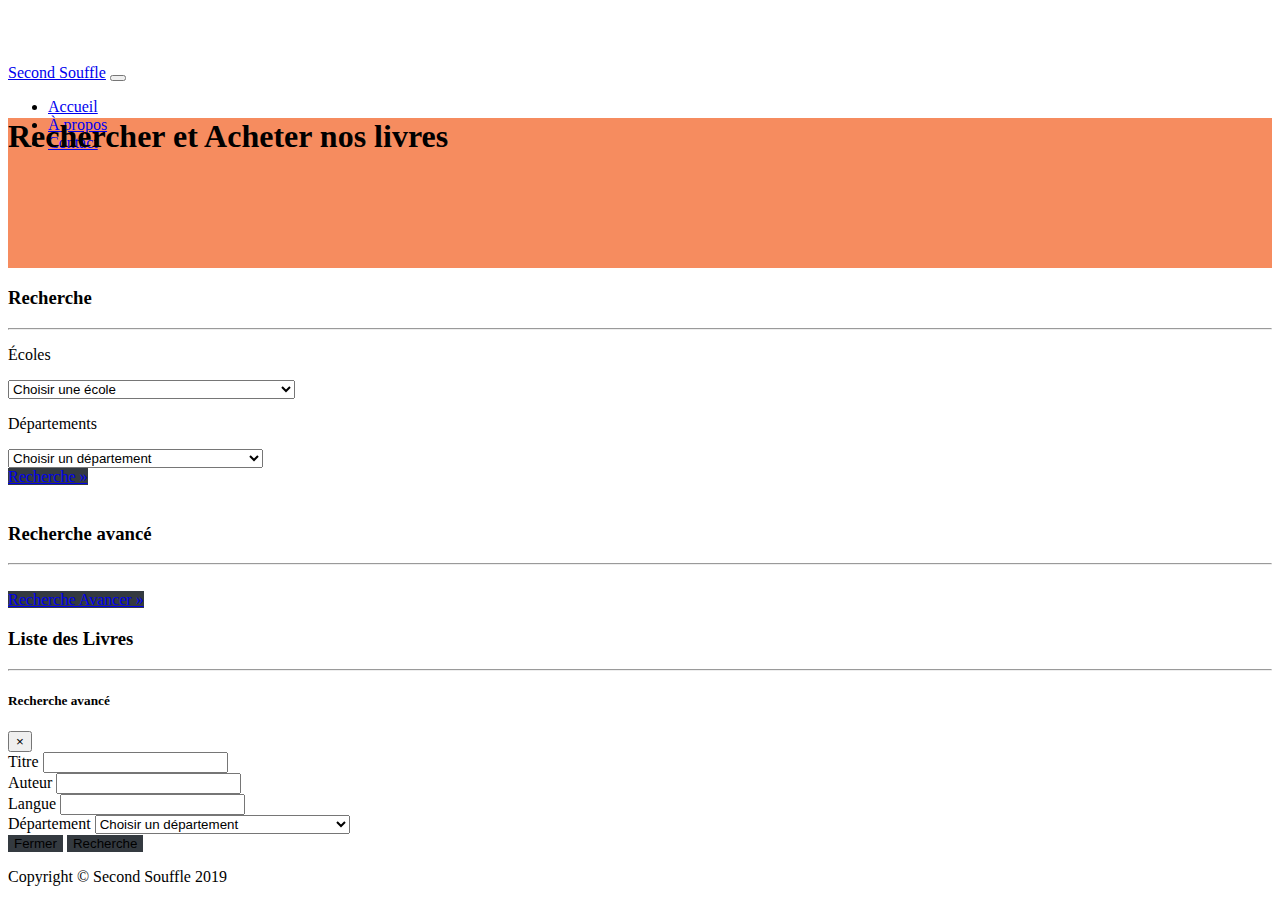
==== acheter.html @ 66da5c2d "update 2" ====
<!DOCTYPE html>
<html lang="en">

<head>

  <meta charset="utf-8">
  <meta http-equiv="Content-Type" content="text/html; charset=UTF-8" />

  <meta name="viewport" content="width=device-width, initial-scale=1, shrink-to-fit=no">
  <meta name="description" content="Projet final">
  <meta name="author" content="Francis Morissette">

  <title>Second Souffle</title>

  <!-- Bootstrap CSS -->
  <link href="vendor/bootstrap/css/bootstrap.min.css" rel="stylesheet">

  <!-- Notre CSS -->
  <link href="css/style.css" rel="stylesheet">

</head>

<body>

  <!-- Navigation -->
  <nav class="navbar navbar-expand-lg navbar-dark bg-dark fixed-top">
    <div class="container">
      <a class="navbar-brand" href="index.html">Second Souffle</a>
      <button class="navbar-toggler" type="button" data-toggle="collapse" data-target="#navbarResponsive" aria-controls="navbarResponsive" aria-expanded="false" aria-label="Toggle navigation">
        <span class="navbar-toggler-icon"></span>
      </button>
      <div class="collapse navbar-collapse" id="navbarResponsive">
        <ul class="navbar-nav ml-auto">
          <li class="nav-item">
            <a class="nav-link" href="#">Accueil</a>
          </li>
          <li class="nav-item">
            <a class="nav-link" href="#">À propos</a>
          </li>
          <li class="nav-item">
            <a class="nav-link" href="#">Contact</a>
          </li>
        </ul>
      </div>
    </div>
  </nav>

  <!-- Header -->
  <header class="py-5 mb-5 headerAcheter">
    <div class="container h-100 topbanner">
      <div class="row h-100 align-items-center">
        <div class="col-lg-12 titreAcheter">
          <h1 class="display-4 text-white mt-5 mb-2">Rechercher et Acheter nos livres</h1>
          <!-- <p class="lead mb-5 text-white-50">La place pour trouver et donner une deuxième vie aux livres d'école.</p> -->
        </div>
      </div>
    </div>
  </header>

  <!-- Page Content -->
  <div class="container">

    <div class="row">
      <div class="col-md-3 mb-5">
        <h3>Recherche</h3>
        <hr>
        <div class="col-sm-13 mb-5">
          <div class="form-group">
            <p>Écoles</p>
            <select class="form-control" name="ecole" id="ecole">
              <option selected disabled hidden>Choisir une école</option>
              <option>Collège Ahuntsic</option>
              <option>Cégep André-Laurendeau</option>
              <option>Collège de Bois-de-Boulogne</option>
              <option>Collège de Maisonneuve</option>
              <option>Cégep de Saint-Laurent</option>
              <option>Cégep du Vieux Montréal</option>
              <option>Cégep Marie-Victorin</option>
              <option>Collège Gérald-Godin</option>
              <option>Institut de tourisme et d'hôtellerie du Québec</option>
              <option>Dawson College</option>
              <option>John Abbott College</option>
              <option>Vanier College</option>
              <option>Collège André-Grasset</option>
              <option>Collège de photographie Marsan</option>
              <option>Collège Jean-de-Brébeuf</option>
              <option>Collège LaSalle</option>
              <option>Collège international des Marcellines</option>
              <option>Marianopolis College</option>
              <option>Collège international Marie-de-France</option>
              <option>Collège Stanislas</option>
              <option>Collège Sainte-Anne</option>
              <option>Collège Canada</option>
              <option>Autre</option>
            </select>
          </div>
        </div>

        <div class="col-sm-13 mb-5">
          <div class="form-group">
            <p>Départements</p>
            <select class="form-control" id="departement" name="departement">
              <option selected disabled hidden>Choisir un département</option>
              <option>Archives médicales</option>
              <option>Biologie et Biotechnologie</option>
              <option>Chimie</option>
              <option>Cinéma, Histoire de l'Art</option>
              <option>Éducation physique</option>
              <option>Électrophysiologie médicale</option>
              <option>Français et Lettres</option>
              <option>Génie civil et Dessin technique</option>
              <option>Géomatique (géodésie)</option>
              <option>Gestion</option>
              <option>Graphisme</option>
              <option>Infographie</option>
              <option>Informatique</option>
              <option>Langues : anglais et langues modernes</option>
              <option>Mathématiques</option>
              <option>Mécanique du bâtiment</option>
              <option>Médecine nucléaire</option>
              <option>Philosophie</option>
              <option>Physique</option>
              <option>Radio-oncologie</option>
              <option>Radiodiagnostic</option>
              <option>Sciences sociales</option>
              <option>Soins préhospitaliers d'urgence</option>
              <option>Techniques auxiliaires de la justice</option>
              <option>Techniques de l'impression</option>
              <option>Technologie du génie industriel</option>
              <option>Technologies du génie électrique</option>
              <option>Autre</option>
            </select>
          </div>
        </div>

        <div class="col-sm-13 mb-5">
          <div class="form-group">
            <a class="btn btn-primary btn-lg btnRecherche" href="#" onclick="requetes('searchCategorie');">Recherche &raquo;</a>
          </div>
        </div>
        <br>
        <h3>Recherche avancé</h3>
        <hr>
        <br>
        <div class="col-sm-13 mb-5">
          <div class="form-group">
            <a class="btn btn-primary btn-lg btnRecherche" href="#" data-toggle="modal" data-target="#searchModal">Recherche Avancer &raquo;</a>
          </div>
        </div>
      </div>

      <div class="col-md-9 mb-5">
        <h3>Liste des Livres</h3>
        <hr>
        <div class="row">
          <div class='col-sm-4 mb-5' id="contenu1"></div>
          <div class='col-sm-4 mb-5' id="contenu2"></div>
          <div class='col-sm-4 mb-5' id="contenu3"></div>
          <div class='col-sm-4 mb-5' id="contenu4"></div>
          <div class='col-sm-4 mb-5' id="contenu5"></div>
          <div class='col-sm-4 mb-5' id="contenu6"></div>
        </div>
      </div>
    </div>
    <!-- /.row -->

  </div>
  <!-- /.container -->

  <!-- Modal -->
  <div class="modal fade" id="searchModal" tabindex="-1" role="dialog" aria-labelledby="exampleModalLabel" aria-hidden="true">
    <div class="modal-dialog" role="document">
      <div class="modal-content">
        <div class="modal-header">
          <h5 class="modal-title" id="searchModal">Recherche avancé</h5>
          <button type="button" class="close" data-dismiss="modal" aria-label="Close">
            <span aria-hidden="true">&times;</span>
          </button>
        </div>
        <div class="modal-body">
          <div class="col-sm-12 mb-3">
            <div class="form-group">
              <label for="searchTitre">Titre</label>
              <input type="text" class="form-control" id="searchTitre" >
            </div>
          </div>

          <div class="col-sm-12 mb-3">
            <div class="form-group">
              <label for="searchAuteur">Auteur</label>
              <input type="text" class="form-control" id="searchAuteur" >
            </div>
          </div>

          <div class="col-sm-12 mb-3">
            <div class="form-group">
              <label for="searchLangue">Langue</label>
              <input type="text" class="form-control" id="searchLangue">
            </div>
          </div>

          <div class="col-sm-12">
            <div class="form-group">
              <label for="searchDepartement">Département</label>
              <select class="form-control" name="searchDepartement" id="searchDepartement">
                <option selected disabled hidden>Choisir un département</option>
                <option>Archives médicales</option>
                <option>Biologie et Biotechnologie</option>
                <option>Chimie</option>
                <option>Cinéma, Histoire de l'Art</option>
                <option>Éducation physique</option>
                <option>Électrophysiologie médicale</option>
                <option>Français et Lettres</option>
                <option>Génie civil et Dessin technique</option>
                <option>Géomatique (géodésie)</option>
                <option>Gestion</option>
                <option>Graphisme</option>
                <option>Infographie</option>
                <option>Informatique</option>
                <option>Langues : anglais et langues modernes</option>
                <option>Mathématiques</option>
                <option>Mécanique du bâtiment</option>
                <option>Médecine nucléaire</option>
                <option>Philosophie</option>
                <option>Physique</option>
                <option>Radio-oncologie</option>
                <option>Radiodiagnostic</option>
                <option>Sciences sociales</option>
                <option>Soins préhospitaliers d'urgence</option>
                <option>Techniques auxiliaires de la justice</option>
                <option>Techniques de l'impression</option>
                <option>Technologie du génie industriel</option>
                <option>Technologies du génie électrique</option>
                <option>Autre</option>
              </select>
            </div>
          </div>
        </div>
        <div class="modal-footer">
          <button type="button" class="btn btn-secondary" data-dismiss="modal">Fermer</button>
          <button type="button" class="btn btn-primary" data-dismiss="modal" onclick="requetes('searchAvance');">Recherche</button>
        </div>
      </div>
    </div>
  </div>

  <!-- Footer -->
  <footer class="py-5 bg-dark">
    <div class="container">
      <p class="m-0 text-center text-white">Copyright &copy; Second Souffle 2019</p>
    </div>
    <!-- /.container -->
  </footer>

  <!-- Bootstrap JavaScript -->
  <script src="vendor/jquery/jquery.min.js"></script>
  <script src="vendor/bootstrap/js/bootstrap.bundle.min.js"></script>

  <!-- Notre JavaScript -->
  <script src="requetes/requetesLivres.js"></script>
  <script src="vues/vuesLivres.js"></script>


</body>

</html>
---- css/style.css ----
body {
  padding-top: 56px;
}

header{
  background-color: #F68C5F;
}

.headerAcheter{
  height: 150px;
}

.titreAcheter{
  margin-top: -55px;
}

.btn{
  background-color: #343A40;
  border: none;
}

.btn:hover{
  background-color: #43486A;
}

.btnRecherche{
  width: 100%;
}

/* test */
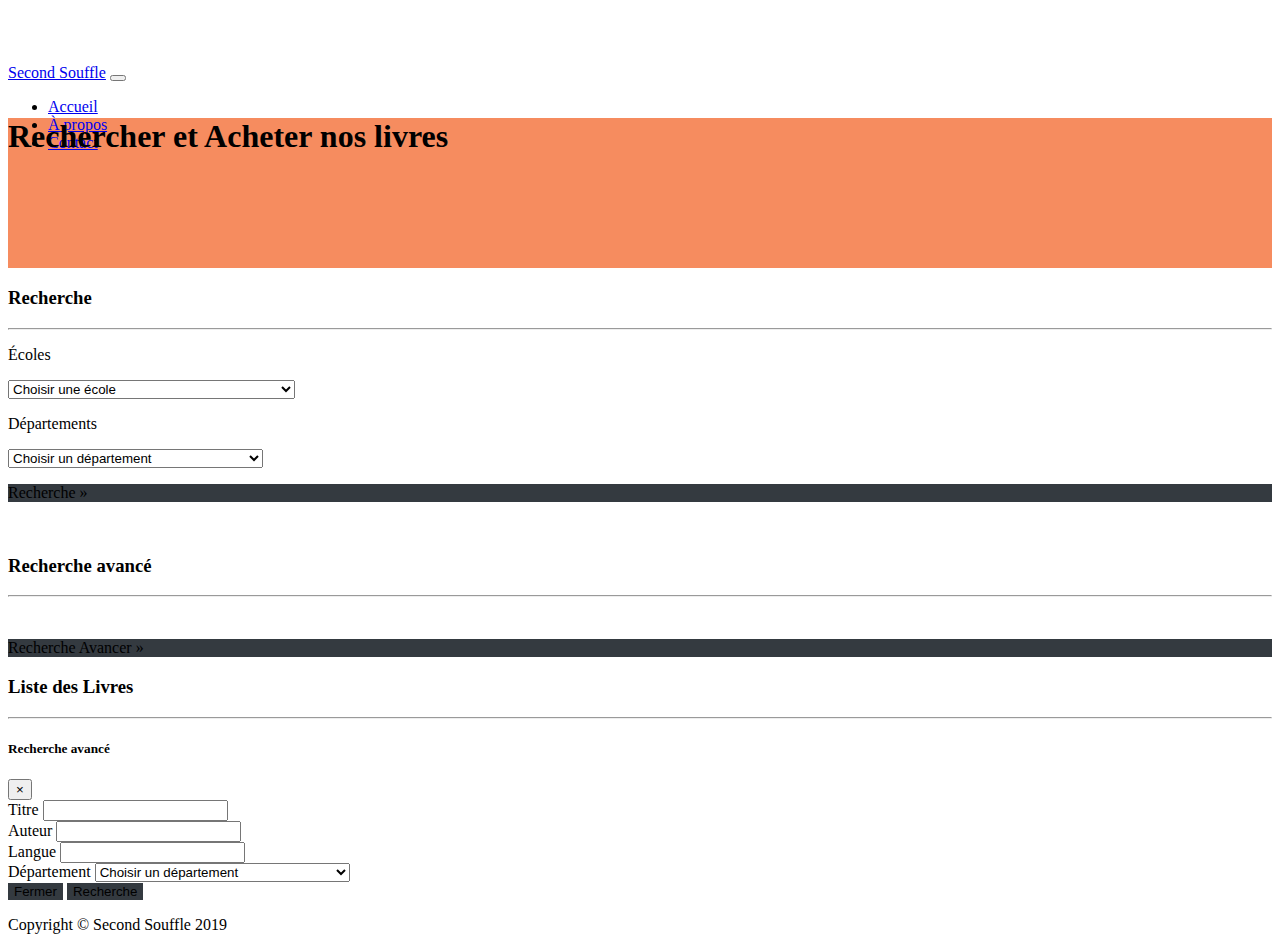
==== commit a5d3f390: "update 5" ====
--- a/acheter.html
+++ b/acheter.html
@@ -135,7 +135,7 @@
 
         <div class="col-sm-13 mb-5">
           <div class="form-group">
-            <a class="btn btn-primary btn-lg btnRecherche" href="#" onclick="requetes('searchCategorie');">Recherche &raquo;</a>
+            <p class="btn btn-primary btn-lg btnRecherche" onclick="requetes('searchCategorie');">Recherche &raquo;</p>
           </div>
         </div>
         <br>
@@ -144,7 +144,7 @@
         <br>
         <div class="col-sm-13 mb-5">
           <div class="form-group">
-            <a class="btn btn-primary btn-lg btnRecherche" href="#" data-toggle="modal" data-target="#searchModal">Recherche Avancer &raquo;</a>
+            <p class="btn btn-primary btn-lg btnRecherche" data-toggle="modal" data-target="#searchModal">Recherche Avancer &raquo;</p>
           </div>
         </div>
       </div>
@@ -152,22 +152,27 @@
       <div class="col-md-9 mb-5">
         <h3>Liste des Livres</h3>
         <hr>
-        <div class="row">
-          <div class='col-sm-4 mb-5' id="contenu1"></div>
+        <div id='loadingmessage'>
+          <img class="loader" src='images/ajax-loader3.gif'/>
+        </div>
+        <div id="result" class="row">
+          <!-- <div class='col-sm-4 mb-5' id="contenu1"></div>
           <div class='col-sm-4 mb-5' id="contenu2"></div>
           <div class='col-sm-4 mb-5' id="contenu3"></div>
           <div class='col-sm-4 mb-5' id="contenu4"></div>
           <div class='col-sm-4 mb-5' id="contenu5"></div>
-          <div class='col-sm-4 mb-5' id="contenu6"></div>
-        </div>
-      </div>
+          <div class='col-sm-4 mb-5' id="contenu6"></div> -->
+        </div>
+      </div>
+
+
     </div>
     <!-- /.row -->
 
   </div>
   <!-- /.container -->
 
-  <!-- Modal -->
+  <!-- Modal Recherche -->
   <div class="modal fade" id="searchModal" tabindex="-1" role="dialog" aria-labelledby="exampleModalLabel" aria-hidden="true">
     <div class="modal-dialog" role="document">
       <div class="modal-content">
--- a/css/style.css
+++ b/css/style.css
@@ -27,4 +27,23 @@
   width: 100%;
 }
 
+.titreListe{
+  cursor: pointer;
+  color: blue;
+}
+
+#loadingmessage{
+  text-align: center;
+  margin-top:50px;
+  margin-left:40%;
+  display:none;
+  position: absolute;
+  z-index: -100;
+}
+
+.loader{
+  /* display:none; */
+}
+
+
 /* test */
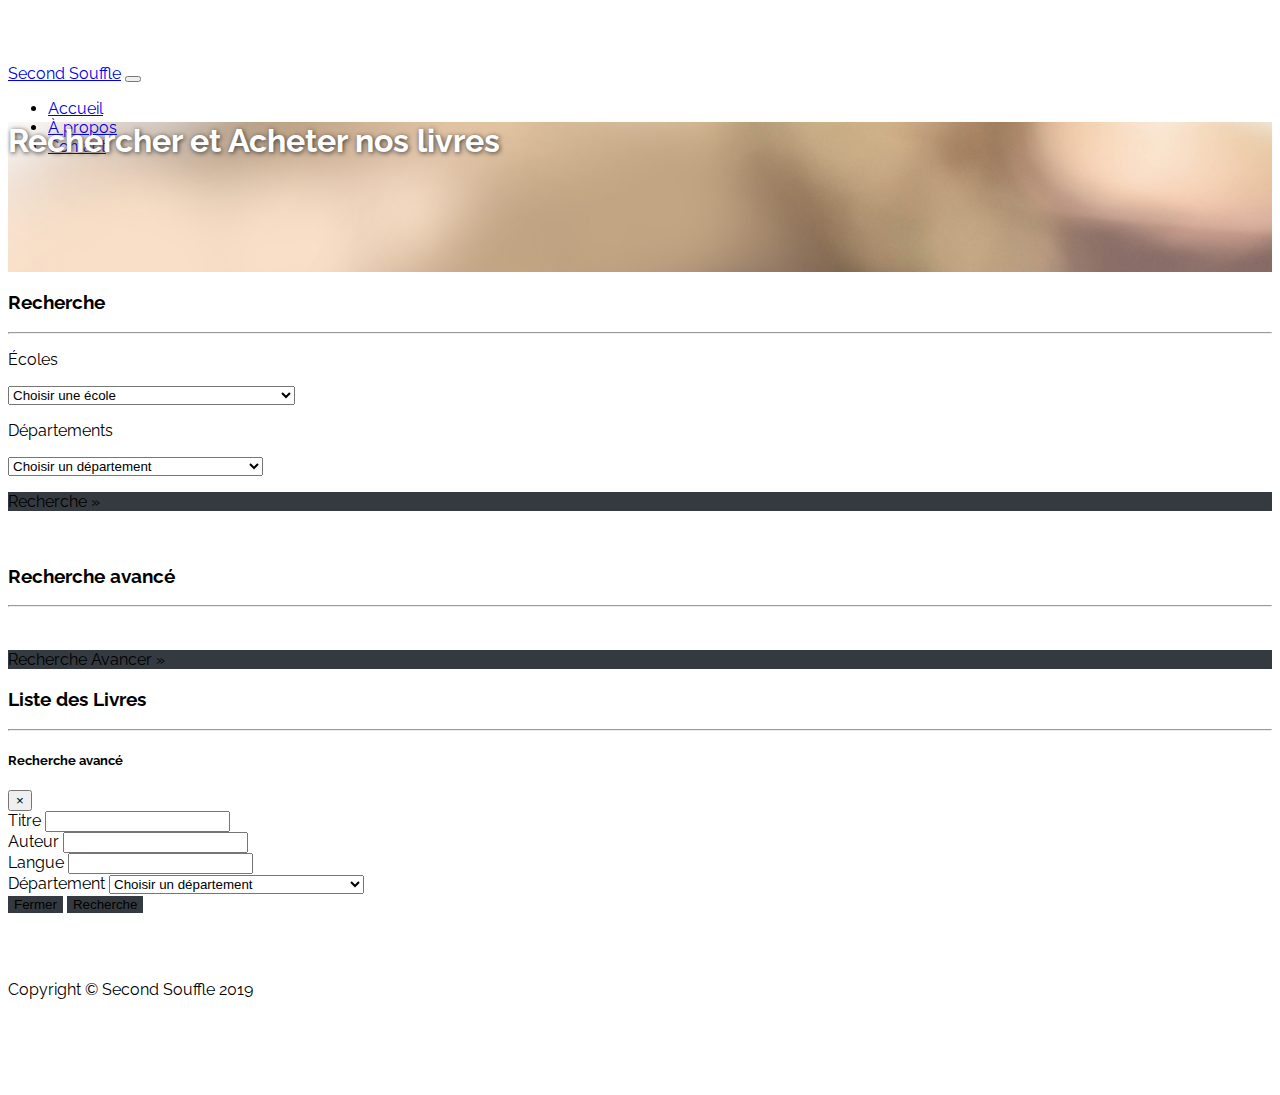
==== commit ca95af2d: "update 6" ====
--- a/acheter.html
+++ b/acheter.html
@@ -10,6 +10,8 @@
   <meta name="description" content="Projet final">
   <meta name="author" content="Francis Morissette">
 
+  <link rel="icon" type="image/png" href="images/book-favicon.png">
+
   <title>Second Souffle</title>
 
   <!-- Bootstrap CSS -->
@@ -17,237 +19,240 @@
 
   <!-- Notre CSS -->
   <link href="css/style.css" rel="stylesheet">
+  <link href="https://fonts.googleapis.com/css?family=Raleway:400,900" rel="stylesheet">
 
 </head>
 
 <body>
 
-  <!-- Navigation -->
-  <nav class="navbar navbar-expand-lg navbar-dark bg-dark fixed-top">
+  <div class="everything">
+    <!-- Navigation -->
+    <nav class="navbar navbar-expand-lg navbar-dark bg-dark fixed-top">
+      <div class="container">
+        <a class="navbar-brand" href="index.html">Second Souffle</a>
+        <button class="navbar-toggler" type="button" data-toggle="collapse" data-target="#navbarResponsive" aria-controls="navbarResponsive" aria-expanded="false" aria-label="Toggle navigation">
+          <span class="navbar-toggler-icon"></span>
+        </button>
+        <div class="collapse navbar-collapse" id="navbarResponsive">
+          <ul class="navbar-nav ml-auto">
+            <li class="nav-item">
+              <a class="nav-link" href="#">Accueil</a>
+            </li>
+            <li class="nav-item">
+              <a class="nav-link" href="#">À propos</a>
+            </li>
+            <li class="nav-item">
+              <a class="nav-link" href="#">Contact</a>
+            </li>
+          </ul>
+        </div>
+      </div>
+    </nav>
+
+    <!-- Header -->
+    <header class="py-5 mb-5 headerAcheter">
+      <div class="container h-100 topbanner">
+        <div class="row h-100 align-items-center">
+          <div class="col-lg-12 titreAcheter">
+            <h1 class="display-4 text-white mt-5 mb-2">Rechercher et Acheter nos livres</h1>
+            <!-- <p class="lead mb-5 text-white-50">La place pour trouver et donner une deuxième vie aux livres d'école.</p> -->
+          </div>
+        </div>
+      </div>
+    </header>
+
+    <!-- Page Content -->
     <div class="container">
-      <a class="navbar-brand" href="index.html">Second Souffle</a>
-      <button class="navbar-toggler" type="button" data-toggle="collapse" data-target="#navbarResponsive" aria-controls="navbarResponsive" aria-expanded="false" aria-label="Toggle navigation">
-        <span class="navbar-toggler-icon"></span>
-      </button>
-      <div class="collapse navbar-collapse" id="navbarResponsive">
-        <ul class="navbar-nav ml-auto">
-          <li class="nav-item">
-            <a class="nav-link" href="#">Accueil</a>
-          </li>
-          <li class="nav-item">
-            <a class="nav-link" href="#">À propos</a>
-          </li>
-          <li class="nav-item">
-            <a class="nav-link" href="#">Contact</a>
-          </li>
-        </ul>
-      </div>
+
+      <div class="row">
+        <div class="col-md-3 mb-5">
+          <h3>Recherche</h3>
+          <hr>
+          <div class="col-sm-13 mb-5">
+            <div class="form-group">
+              <p>Écoles</p>
+              <select class="form-control" name="ecole" id="ecole">
+                <option selected disabled hidden>Choisir une école</option>
+                <option value="1">Collège Ahuntsic</option>
+                <option value="2">Cégep André-Laurendeau</option>
+                <option value="3">Collège de Bois-de-Boulogne</option>
+                <option value="4">Collège de Maisonneuve</option>
+                <option value="5">Cégep de Saint-Laurent</option>
+                <option value="6">Cégep du Vieux Montréal</option>
+                <option value="7">Cégep Marie-Victorin</option>
+                <option value="8">Collège Gérald-Godin</option>
+                <option value="9">Institut de tourisme et d'hôtellerie du Québec</option>
+                <option value="10">Dawson College</option>
+                <option value="11">John Abbott College</option>
+                <option value="12">Vanier College</option>
+                <option value="13">Collège André-Grasset</option>
+                <option value="14">Collège de photographie Marsan</option>
+                <option value="15">Collège Jean-de-Brébeuf</option>
+                <option value="16">Collège LaSalle</option>
+                <option value="17">Collège international des Marcellines</option>
+                <option value="18">Marianopolis College</option>
+                <option value="19">Collège international Marie-de-France</option>
+                <option value="20">Collège Stanislas</option>
+                <option value="21">Collège Sainte-Anne</option>
+                <option value="22">Collège Canada</option>
+                <option value="23">Autre</option>
+              </select>
+            </div>
+          </div>
+
+          <div class="col-sm-13 mb-5">
+            <div class="form-group">
+              <p>Départements</p>
+              <select class="form-control" id="departement" name="departement">
+                <option selected disabled hidden>Choisir un département</option>
+                <option value="1">Archives médicales</option>
+                <option value="2">Biologie et Biotechnologie</option>
+                <option value="3">Chimie</option>
+                <option value="4">Cinéma, Histoire de l'Art</option>
+                <option value="5">Éducation physique</option>
+                <option value="6">Électrophysiologie médicale</option>
+                <option value="7">Français et Lettres</option>
+                <option value="8">Génie civil et Dessin technique</option>
+                <option value="9">Géomatique (géodésie)</option>
+                <option value="10">Gestion</option>
+                <option value="11">Graphisme</option>
+                <option value="12">Infographie</option>
+                <option value="13">Informatique</option>
+                <option value="14">Langues : anglais et langues modernes</option>
+                <option value="15">Mathématiques</option>
+                <option value="16">Mécanique du bâtiment</option>
+                <option value="17">Médecine nucléaire</option>
+                <option value="18">Philosophie</option>
+                <option value="19">Physique</option>
+                <option value="20">Radio-oncologie</option>
+                <option value="21">Radiodiagnostic</option>
+                <option value="22">Sciences sociales</option>
+                <option value="23">Soins préhospitaliers d'urgence</option>
+                <option value="24">Techniques auxiliaires de la justice</option>
+                <option value="25">Techniques de l'impression</option>
+                <option value="26">Technologie du génie industriel</option>
+                <option value="27">Technologies du génie électrique</option>
+                <option value="28">Autre</option>
+              </select>
+            </div>
+          </div>
+
+          <div class="col-sm-13 mb-5">
+            <div class="form-group">
+              <p class="btn btn-primary btn-lg btnRecherche" onclick="requetes('searchCategorie');">Recherche &raquo;</p>
+            </div>
+          </div>
+          <br>
+          <h3>Recherche avancé</h3>
+          <hr>
+          <br>
+          <div class="col-sm-13 mb-5">
+            <div class="form-group">
+              <p class="btn btn-primary btn-lg btnRecherche" data-toggle="modal" data-target="#searchModal">Recherche Avancer &raquo;</p>
+            </div>
+          </div>
+        </div>
+
+        <div class="col-md-9 mb-5">
+          <h3>Liste des Livres</h3>
+          <hr>
+          <div id='loadingmessage'>
+            <img class="loader" src='images/ajax-loader.gif'/>
+          </div>
+          <div id="result" class="row">
+
+          </div>
+
+          <div class="loadmore">
+            <p class="btn btn-primary btn-lg btnAffichePlus" onclick='showMore();'>Afficher plus &raquo;</p>
+          </div>
+        </div>
+
+
+      </div>
+      <!-- /.row -->
+
     </div>
-  </nav>
-
-  <!-- Header -->
-  <header class="py-5 mb-5 headerAcheter">
-    <div class="container h-100 topbanner">
-      <div class="row h-100 align-items-center">
-        <div class="col-lg-12 titreAcheter">
-          <h1 class="display-4 text-white mt-5 mb-2">Rechercher et Acheter nos livres</h1>
-          <!-- <p class="lead mb-5 text-white-50">La place pour trouver et donner une deuxième vie aux livres d'école.</p> -->
-        </div>
-      </div>
-    </div>
-  </header>
-
-  <!-- Page Content -->
-  <div class="container">
-
-    <div class="row">
-      <div class="col-md-3 mb-5">
-        <h3>Recherche</h3>
-        <hr>
-        <div class="col-sm-13 mb-5">
-          <div class="form-group">
-            <p>Écoles</p>
-            <select class="form-control" name="ecole" id="ecole">
-              <option selected disabled hidden>Choisir une école</option>
-              <option>Collège Ahuntsic</option>
-              <option>Cégep André-Laurendeau</option>
-              <option>Collège de Bois-de-Boulogne</option>
-              <option>Collège de Maisonneuve</option>
-              <option>Cégep de Saint-Laurent</option>
-              <option>Cégep du Vieux Montréal</option>
-              <option>Cégep Marie-Victorin</option>
-              <option>Collège Gérald-Godin</option>
-              <option>Institut de tourisme et d'hôtellerie du Québec</option>
-              <option>Dawson College</option>
-              <option>John Abbott College</option>
-              <option>Vanier College</option>
-              <option>Collège André-Grasset</option>
-              <option>Collège de photographie Marsan</option>
-              <option>Collège Jean-de-Brébeuf</option>
-              <option>Collège LaSalle</option>
-              <option>Collège international des Marcellines</option>
-              <option>Marianopolis College</option>
-              <option>Collège international Marie-de-France</option>
-              <option>Collège Stanislas</option>
-              <option>Collège Sainte-Anne</option>
-              <option>Collège Canada</option>
-              <option>Autre</option>
-            </select>
-          </div>
-        </div>
-
-        <div class="col-sm-13 mb-5">
-          <div class="form-group">
-            <p>Départements</p>
-            <select class="form-control" id="departement" name="departement">
-              <option selected disabled hidden>Choisir un département</option>
-              <option>Archives médicales</option>
-              <option>Biologie et Biotechnologie</option>
-              <option>Chimie</option>
-              <option>Cinéma, Histoire de l'Art</option>
-              <option>Éducation physique</option>
-              <option>Électrophysiologie médicale</option>
-              <option>Français et Lettres</option>
-              <option>Génie civil et Dessin technique</option>
-              <option>Géomatique (géodésie)</option>
-              <option>Gestion</option>
-              <option>Graphisme</option>
-              <option>Infographie</option>
-              <option>Informatique</option>
-              <option>Langues : anglais et langues modernes</option>
-              <option>Mathématiques</option>
-              <option>Mécanique du bâtiment</option>
-              <option>Médecine nucléaire</option>
-              <option>Philosophie</option>
-              <option>Physique</option>
-              <option>Radio-oncologie</option>
-              <option>Radiodiagnostic</option>
-              <option>Sciences sociales</option>
-              <option>Soins préhospitaliers d'urgence</option>
-              <option>Techniques auxiliaires de la justice</option>
-              <option>Techniques de l'impression</option>
-              <option>Technologie du génie industriel</option>
-              <option>Technologies du génie électrique</option>
-              <option>Autre</option>
-            </select>
-          </div>
-        </div>
-
-        <div class="col-sm-13 mb-5">
-          <div class="form-group">
-            <p class="btn btn-primary btn-lg btnRecherche" onclick="requetes('searchCategorie');">Recherche &raquo;</p>
-          </div>
-        </div>
-        <br>
-        <h3>Recherche avancé</h3>
-        <hr>
-        <br>
-        <div class="col-sm-13 mb-5">
-          <div class="form-group">
-            <p class="btn btn-primary btn-lg btnRecherche" data-toggle="modal" data-target="#searchModal">Recherche Avancer &raquo;</p>
-          </div>
-        </div>
-      </div>
-
-      <div class="col-md-9 mb-5">
-        <h3>Liste des Livres</h3>
-        <hr>
-        <div id='loadingmessage'>
-          <img class="loader" src='images/ajax-loader3.gif'/>
-        </div>
-        <div id="result" class="row">
-          <!-- <div class='col-sm-4 mb-5' id="contenu1"></div>
-          <div class='col-sm-4 mb-5' id="contenu2"></div>
-          <div class='col-sm-4 mb-5' id="contenu3"></div>
-          <div class='col-sm-4 mb-5' id="contenu4"></div>
-          <div class='col-sm-4 mb-5' id="contenu5"></div>
-          <div class='col-sm-4 mb-5' id="contenu6"></div> -->
-        </div>
-      </div>
-
-
-    </div>
-    <!-- /.row -->
-
-  </div>
-  <!-- /.container -->
-
-  <!-- Modal Recherche -->
-  <div class="modal fade" id="searchModal" tabindex="-1" role="dialog" aria-labelledby="exampleModalLabel" aria-hidden="true">
-    <div class="modal-dialog" role="document">
-      <div class="modal-content">
-        <div class="modal-header">
-          <h5 class="modal-title" id="searchModal">Recherche avancé</h5>
-          <button type="button" class="close" data-dismiss="modal" aria-label="Close">
-            <span aria-hidden="true">&times;</span>
-          </button>
-        </div>
-        <div class="modal-body">
-          <div class="col-sm-12 mb-3">
-            <div class="form-group">
-              <label for="searchTitre">Titre</label>
-              <input type="text" class="form-control" id="searchTitre" >
-            </div>
-          </div>
-
-          <div class="col-sm-12 mb-3">
-            <div class="form-group">
-              <label for="searchAuteur">Auteur</label>
-              <input type="text" class="form-control" id="searchAuteur" >
-            </div>
-          </div>
-
-          <div class="col-sm-12 mb-3">
-            <div class="form-group">
-              <label for="searchLangue">Langue</label>
-              <input type="text" class="form-control" id="searchLangue">
-            </div>
-          </div>
-
-          <div class="col-sm-12">
-            <div class="form-group">
-              <label for="searchDepartement">Département</label>
-              <select class="form-control" name="searchDepartement" id="searchDepartement">
-                <option selected disabled hidden>Choisir un département</option>
-                <option>Archives médicales</option>
-                <option>Biologie et Biotechnologie</option>
-                <option>Chimie</option>
-                <option>Cinéma, Histoire de l'Art</option>
-                <option>Éducation physique</option>
-                <option>Électrophysiologie médicale</option>
-                <option>Français et Lettres</option>
-                <option>Génie civil et Dessin technique</option>
-                <option>Géomatique (géodésie)</option>
-                <option>Gestion</option>
-                <option>Graphisme</option>
-                <option>Infographie</option>
-                <option>Informatique</option>
-                <option>Langues : anglais et langues modernes</option>
-                <option>Mathématiques</option>
-                <option>Mécanique du bâtiment</option>
-                <option>Médecine nucléaire</option>
-                <option>Philosophie</option>
-                <option>Physique</option>
-                <option>Radio-oncologie</option>
-                <option>Radiodiagnostic</option>
-                <option>Sciences sociales</option>
-                <option>Soins préhospitaliers d'urgence</option>
-                <option>Techniques auxiliaires de la justice</option>
-                <option>Techniques de l'impression</option>
-                <option>Technologie du génie industriel</option>
-                <option>Technologies du génie électrique</option>
-                <option>Autre</option>
-              </select>
-            </div>
-          </div>
-        </div>
-        <div class="modal-footer">
-          <button type="button" class="btn btn-secondary" data-dismiss="modal">Fermer</button>
-          <button type="button" class="btn btn-primary" data-dismiss="modal" onclick="requetes('searchAvance');">Recherche</button>
+    <!-- /.container -->
+
+    <!-- Modal Recherche -->
+    <div class="modal fade" id="searchModal" tabindex="-1" role="dialog" aria-labelledby="exampleModalLabel" aria-hidden="true">
+      <div class="modal-dialog" role="document">
+        <div class="modal-content">
+          <div class="modal-header">
+            <h5 class="modal-title" id="searchModal">Recherche avancé</h5>
+            <button type="button" class="close" data-dismiss="modal" aria-label="Close">
+              <span aria-hidden="true">&times;</span>
+            </button>
+          </div>
+          <div class="modal-body">
+            <div class="col-sm-12 mb-3">
+              <div class="form-group">
+                <label for="searchTitre">Titre</label>
+                <input type="text" class="form-control" id="searchTitre" >
+              </div>
+            </div>
+
+            <div class="col-sm-12 mb-3">
+              <div class="form-group">
+                <label for="searchAuteur">Auteur</label>
+                <input type="text" class="form-control" id="searchAuteur" >
+              </div>
+            </div>
+
+            <div class="col-sm-12 mb-3">
+              <div class="form-group">
+                <label for="searchLangue">Langue</label>
+                <input type="text" class="form-control" id="searchLangue">
+              </div>
+            </div>
+
+            <div class="col-sm-12">
+              <div class="form-group">
+                <label for="searchDepartement">Département</label>
+                <select class="form-control" name="searchDepartement" id="searchDepartement">
+                  <option selected disabled hidden>Choisir un département</option>
+                  <option>Archives médicales</option>
+                  <option>Biologie et Biotechnologie</option>
+                  <option>Chimie</option>
+                  <option>Cinéma, Histoire de l'Art</option>
+                  <option>Éducation physique</option>
+                  <option>Électrophysiologie médicale</option>
+                  <option>Français et Lettres</option>
+                  <option>Génie civil et Dessin technique</option>
+                  <option>Géomatique (géodésie)</option>
+                  <option>Gestion</option>
+                  <option>Graphisme</option>
+                  <option>Infographie</option>
+                  <option>Informatique</option>
+                  <option>Langues : anglais et langues modernes</option>
+                  <option>Mathématiques</option>
+                  <option>Mécanique du bâtiment</option>
+                  <option>Médecine nucléaire</option>
+                  <option>Philosophie</option>
+                  <option>Physique</option>
+                  <option>Radio-oncologie</option>
+                  <option>Radiodiagnostic</option>
+                  <option>Sciences sociales</option>
+                  <option>Soins préhospitaliers d'urgence</option>
+                  <option>Techniques auxiliaires de la justice</option>
+                  <option>Techniques de l'impression</option>
+                  <option>Technologie du génie industriel</option>
+                  <option>Technologies du génie électrique</option>
+                  <option>Autre</option>
+                </select>
+              </div>
+            </div>
+          </div>
+          <div class="modal-footer">
+            <button type="button" class="btn btn-secondary" data-dismiss="modal">Fermer</button>
+            <button type="button" class="btn btn-primary" data-dismiss="modal" onclick="requetes('searchAvance');">Recherche</button>
+          </div>
         </div>
       </div>
     </div>
   </div>
+  <!-- FIN DE EVERYTHING -->
 
   <!-- Footer -->
   <footer class="py-5 bg-dark">
--- a/css/style.css
+++ b/css/style.css
@@ -1,17 +1,74 @@
 body {
   padding-top: 56px;
+  font-family: 'Raleway', sans-serif;
+}
+
+html, body{
+  height: 100%;
+}
+
+.container{
+  /* margin-bottom: -115px; */
+  min-height: 100%;
 }
 
 header{
   background-color: #F68C5F;
+  background : url(../images/banner.jpg) no-repeat center center fixed;
+  background-size: cover;
+  color: white;
+  text-shadow: 1px 1px 5px #383838;
+}
+
+.divIcon{
+  text-align: center;
+  margin-top: 10px;
+  margin-bottom
+}
+
+.divIcon p{
+  margin-top: 15px;
+  color:#848484;
 }
 
 .headerAcheter{
   height: 150px;
+  background-color: #7A524A;
+  /* background-image: none; */
+  background : url(../images/bannerNew.jpg) no-repeat center center fixed;
+  background-size: cover;
 }
 
 .titreAcheter{
   margin-top: -55px;
+}
+
+.para1{
+  font-size: 135%;
+}
+
+.para2{
+  color:#848484;
+}
+
+.linkIcon{
+  color: #C59E8D;
+  transition: 0.3s;
+}
+
+.linkIcon:hover{
+  color: #967A6E;
+}
+
+.fa-user-circle{
+  position: absolute;
+  top:12px;
+}
+
+.borderP{
+
+  /* margin: 50px auto 0 auto; */
+
 }
 
 .btn{
@@ -25,6 +82,12 @@
 
 .btnRecherche{
   width: 100%;
+}
+
+.loadmore{
+  text-align: center;
+  margin-top: 25px;
+  display: none;
 }
 
 .titreListe{
@@ -42,8 +105,76 @@
 }
 
 .loader{
-  /* display:none; */
+
 }
 
+.everything{
+    min-height: 100%;
+    margin-bottom: -115px;
+    padding-bottom: 115px;
+}
 
-/* test */
+footer{
+  height: 115px;
+}
+
+/* CORRIGE LE FLOAT */
+.clear { clear:both; }
+
+
+
+/* -------------------- FICHE -------------------- */
+
+.imageFiche{
+  width: 100%;
+  height: 500px;
+  object-fit: contain;
+}
+
+.imageFicheSmall{
+  width: 100%;
+  height: 300px;
+  object-fit: contain;
+}
+
+.divFiche{
+  margin-top: 25px;
+}
+
+.retourFiche{
+  cursor:pointer; color:blue;
+}
+
+/* .ficheInfo span:first-child{
+  font-size: 175%;
+} */
+
+/* .ficheInfo span:nth-child(3){
+  font-size: 150%;
+  color: grey;
+} */
+
+/* .ficheInfo span:nth-child(5){
+  color: red;
+} */
+
+.ficheSubtitle{
+  color: grey;
+  font-size: 90%;
+}
+
+.ficheSubtitleResult{
+  color: black;
+  font-size: 105%;
+  font-family: sans-serif;
+}
+
+.ficheTitle{
+  font-size: 200%;
+}
+
+.ficheDesc{
+  font-style: italic;
+  font-size: 90%;
+  color: grey;
+}
